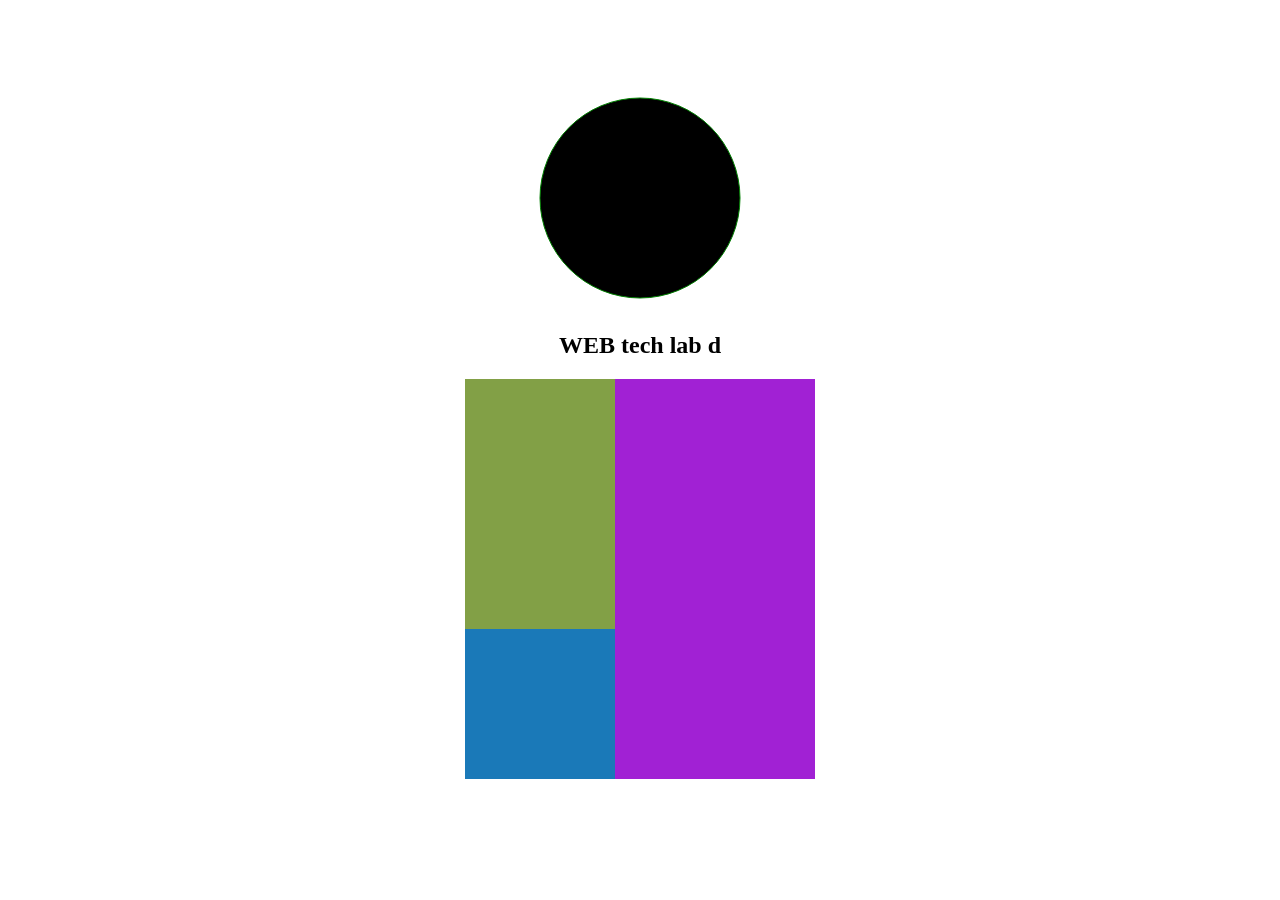
==== index.html @ 1111473a "Add files via upload" ====
<!DOCTYPE html>
<html lang="en">
<head>
    <meta charset="UTF-8">
    <meta name="viewport" content="width=device-width, initial-scale=1.0">
    <title>Centered Flexbox Layout</title>
    <style>
        .flex-container{
            display: flex;
            justify-content: center;
        }
        .column-container {
            display: flex;
            flex-direction: column;
            align-items: center;
        }
    </style>
</head>
<body>
    <center>  
        <svg height="300" width="300"> 
           <circle cx="150" cy="190" r="100" stroke="green" 
              stroke-width="1" fill="favicon.png" /> 
        </svg> 
     <h2> WEB tech lab d</h2>
    </center> 
    <div class="flex-container">
        <div class="column-container"> 
            <div style="background-color: rgb(130, 160, 70);height: 250px;width: 150px;"></div>
            <div style="background-color:rgb(26, 121, 184);height: 150px;width: 150px;"></div> 
        </div>
        <div style="background-color: rgb(161, 33, 212);height: 400px;width: 200px;"></div>
        </div>
</body>
</html>
<!--
<svg height="300" width="300">
        <defs>
            <pattern id="imagePattern" patternUnits="userSpaceOnUse" width="200" height="200">
                <image href="favicon.png" x="0" y="0" width="200" height="200" />
            </pattern>
        </defs>
        <circle cx="150" cy="150" r="100" stroke="green" stroke-width="2" fill="url(#imagePattern)" />
    </svg>-->
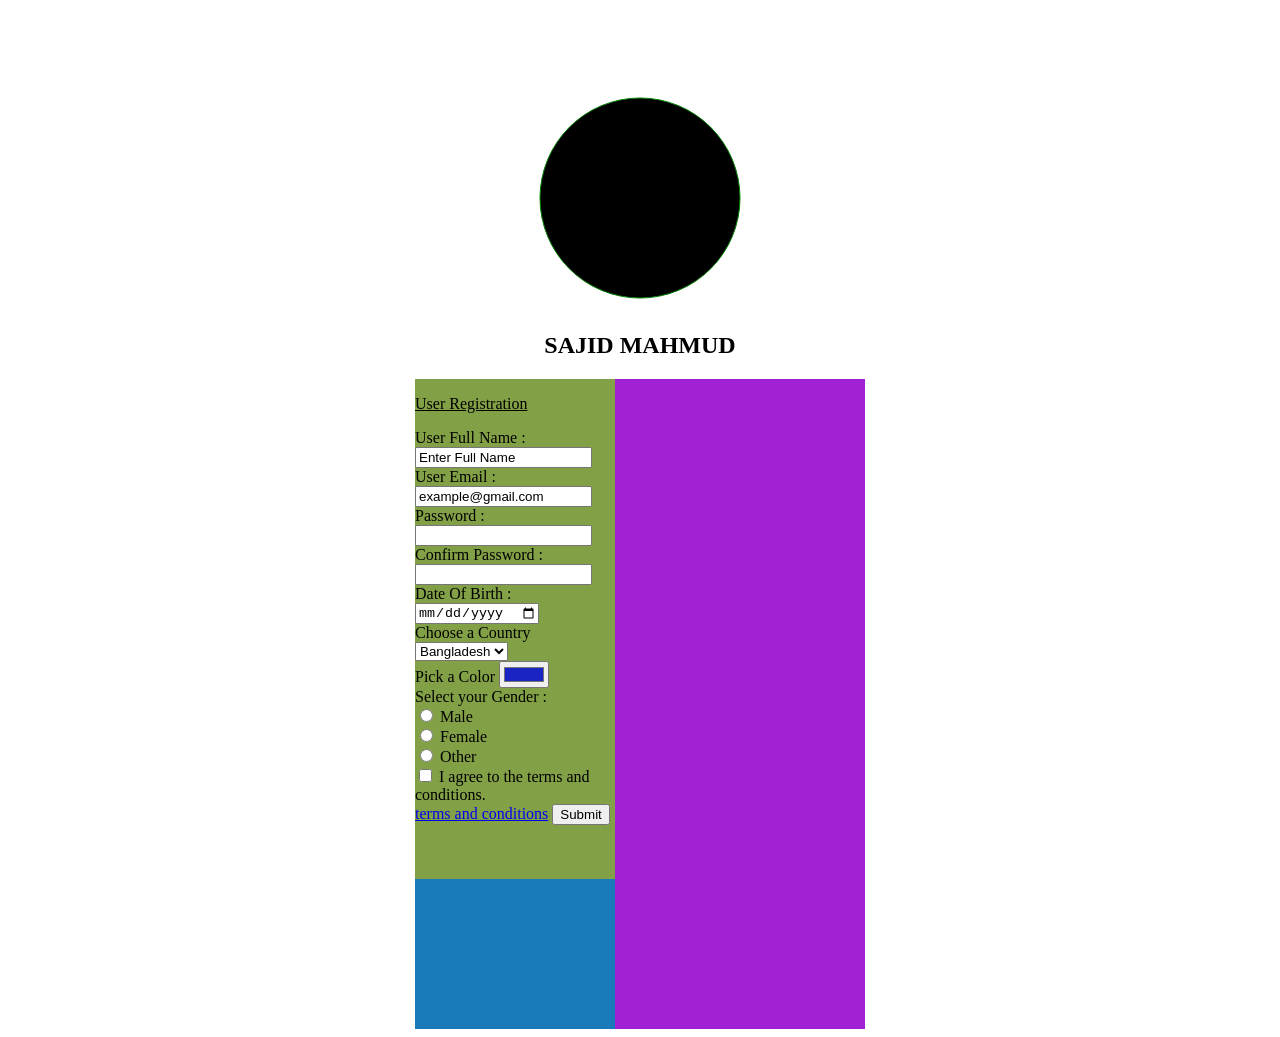
==== commit c2ee4715: "lab2" ====
--- a/index.html
+++ b/index.html
@@ -1,44 +1,79 @@
-<!DOCTYPE html>
-<html lang="en">
-<head>
-    <meta charset="UTF-8">
-    <meta name="viewport" content="width=device-width, initial-scale=1.0">
-    <title>Centered Flexbox Layout</title>
-    <style>
-        .flex-container{
-            display: flex;
-            justify-content: center;
-        }
-        .column-container {
-            display: flex;
-            flex-direction: column;
-            align-items: center;
-        }
-    </style>
-</head>
-<body>
-    <center>  
-        <svg height="300" width="300"> 
-           <circle cx="150" cy="190" r="100" stroke="green" 
-              stroke-width="1" fill="favicon.png" /> 
-        </svg> 
-     <h2> WEB tech lab d</h2>
-    </center> 
-    <div class="flex-container">
-        <div class="column-container"> 
-            <div style="background-color: rgb(130, 160, 70);height: 250px;width: 150px;"></div>
-            <div style="background-color:rgb(26, 121, 184);height: 150px;width: 150px;"></div> 
-        </div>
-        <div style="background-color: rgb(161, 33, 212);height: 400px;width: 200px;"></div>
-        </div>
-</body>
-</html>
-<!--
-<svg height="300" width="300">
-        <defs>
-            <pattern id="imagePattern" patternUnits="userSpaceOnUse" width="200" height="200">
-                <image href="favicon.png" x="0" y="0" width="200" height="200" />
-            </pattern>
-        </defs>
-        <circle cx="150" cy="150" r="100" stroke="green" stroke-width="2" fill="url(#imagePattern)" />
+<!DOCTYPE html>
+<html lang="en">
+<head>
+    <meta charset="UTF-8">
+    <meta name="viewport" content="width=device-width, initial-scale=1.0">
+    <title>SAJID MAHMUD</title>
+    <style>
+        .flex-container{
+            display: flex;
+            justify-content: center;
+        }
+        .column-container {
+            display: flex;
+            flex-direction: column;
+            align-items: center;
+        }
+    </style>
+    <link rel="icon" type="image/ico" href="favicon.ico">
+</head>
+<body>
+    <center>  
+        <svg height="300" width="300"> 
+           <circle cx="150" cy="190" r="100" stroke="green" 
+              stroke-width="1" fill="favicon.png" /> 
+        </svg> 
+     <h2> SAJID MAHMUD</h2>
+    </center> 
+    <div class="flex-container">
+        <div class="column-container"> 
+            <div style="background-color: rgb(130, 160, 70);height: 500px;width: 200px;">
+                <form>
+                    <p><u>User Registration</u></p>
+                    <label for="fname">User Full Name : </label><br>
+                    <input type="text" id="fname" name="fname" value="Enter Full Name"><br>
+                    <label for="email">User Email : </label><br>
+                    <input type="text" id="email" name="email" value="example@gmail.com"><br>
+                    <label for="pass">Password : </label>
+                    <input type="password" id="pass" name="pass" minlength="8"><br>
+                    <label for="cpass">Confirm Password : </label>
+                    <input type="password" id="cpass" name="cpass" minlength="8"><br>
+                    <label for="dob">Date Of Birth :</label>
+                    <input type="date" id="dob" name="dob"><br>
+                    <label for="country">Choose a Country</label>
+                    <select id="country" name="country">
+                        <option value="ban">Bangladesh</option>
+                        <option value="ind">India</option>
+                        <option value="pak">Pakistan</option>
+                        <option value="nep">Nepal</option>
+                    </select><br>
+                    <label for="favcolor">Pick a Color</label>
+                    <input type="color" id="favcolor" name="favcolor" value="#1924C2"><br>
+                    <label for="gender"> Select your Gender : </label><br>
+                    <input type="radio" id="gender" name="gender" value="male">
+                    <label for="male">Male</label><br>
+                    <input type="radio" id="gender" name="gender" value="female">
+                    <label for="female">Female</label><br>
+                    <input type="radio" id="gender" name="gender" value="other">
+                    <label for="other">Other</label><br>
+                    <input type="checkbox" id="trems" name="terms" value="">
+                    <label for="terms"> I agree to the terms and conditions.</label><br>
+                    <a href="https://github.com/Sajidnihal52">terms and conditions</a>
+                    <input type="submit" value="Submit">
+                </form>
+            </div>
+            <div style="background-color:rgb(26, 121, 184);height: 150px;width: 200px;"></div> 
+        </div>
+        <div style="background-color: rgb(161, 33, 212);height: 650px;width: 250px;"></div>
+        </div>
+</body>
+</html>
+<!--
+<svg height="300" width="300">
+        <defs>
+            <pattern id="imagePattern" patternUnits="userSpaceOnUse" width="200" height="200">
+                <image href="favicon.png" x="0" y="0" width="200" height="200" />
+            </pattern>
+        </defs>
+        <circle cx="150" cy="150" r="100" stroke="green" stroke-width="2" fill="url(#imagePattern)" />
     </svg>-->
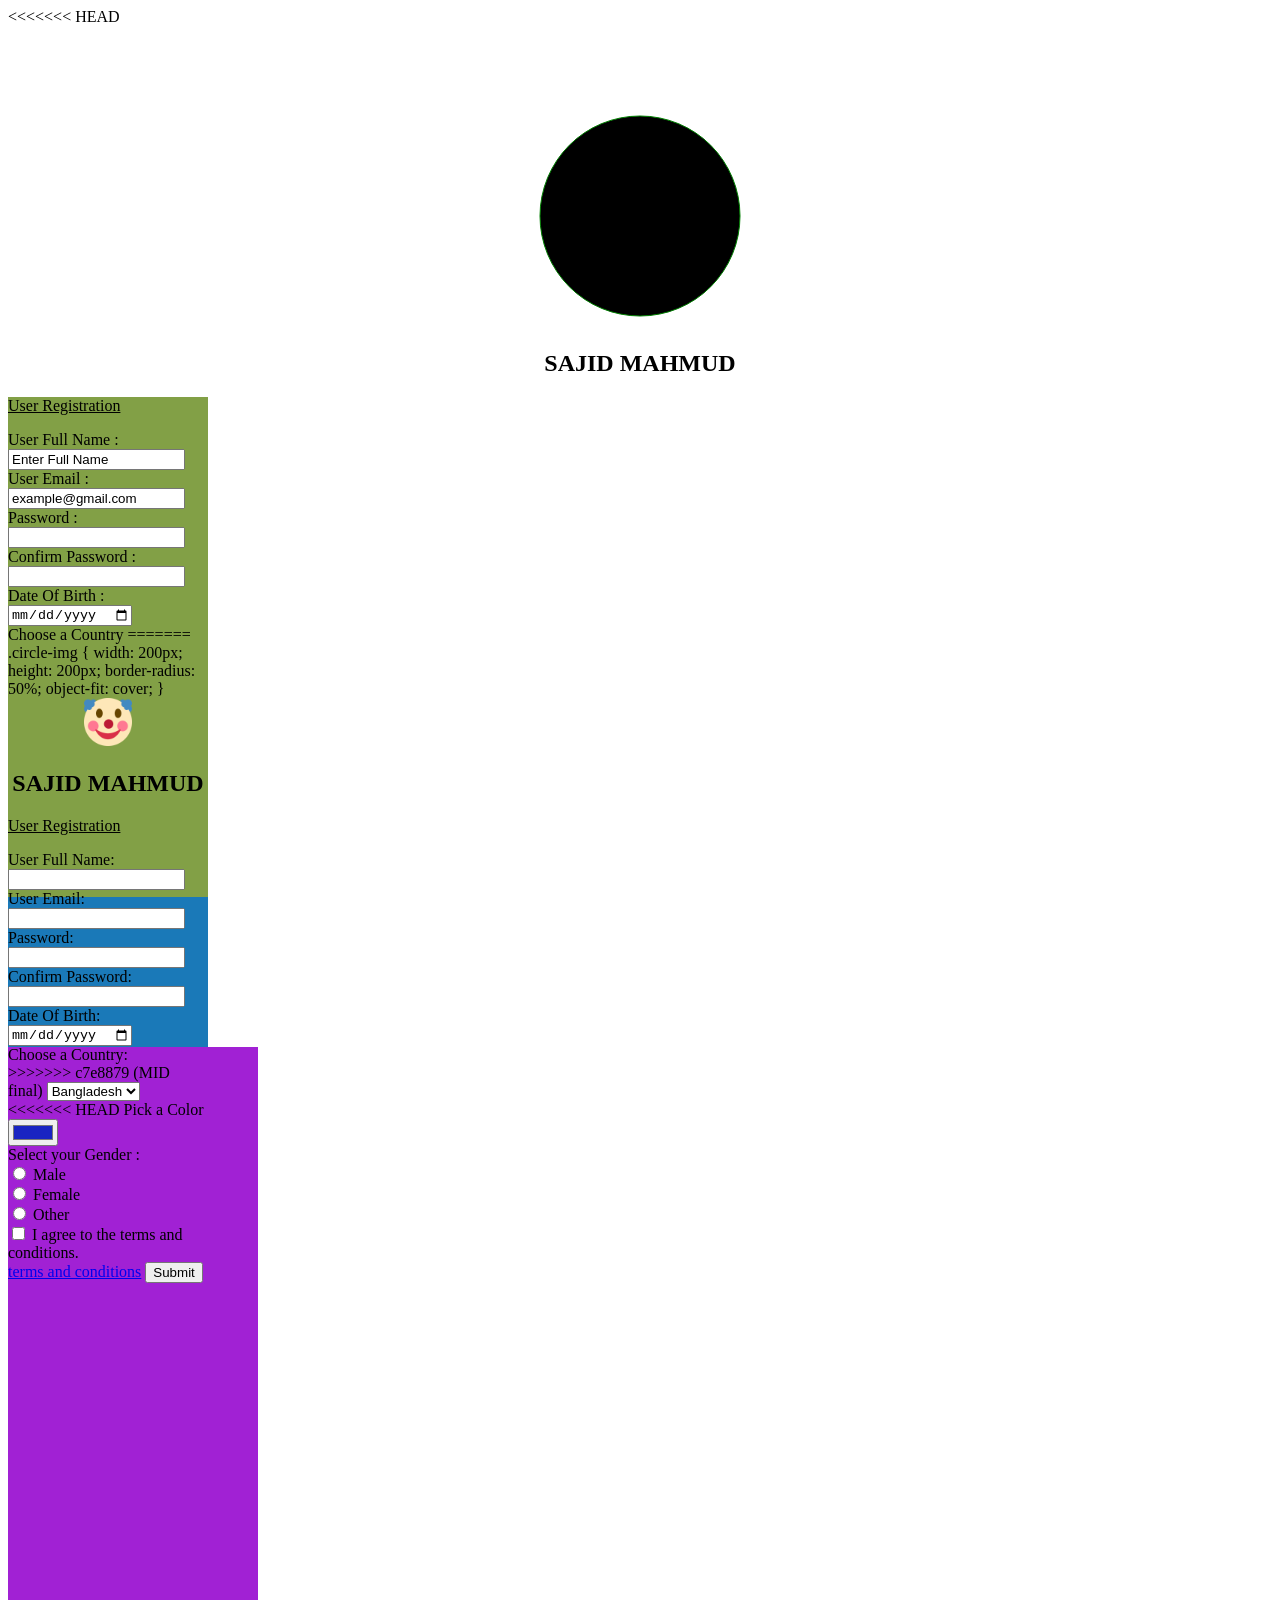
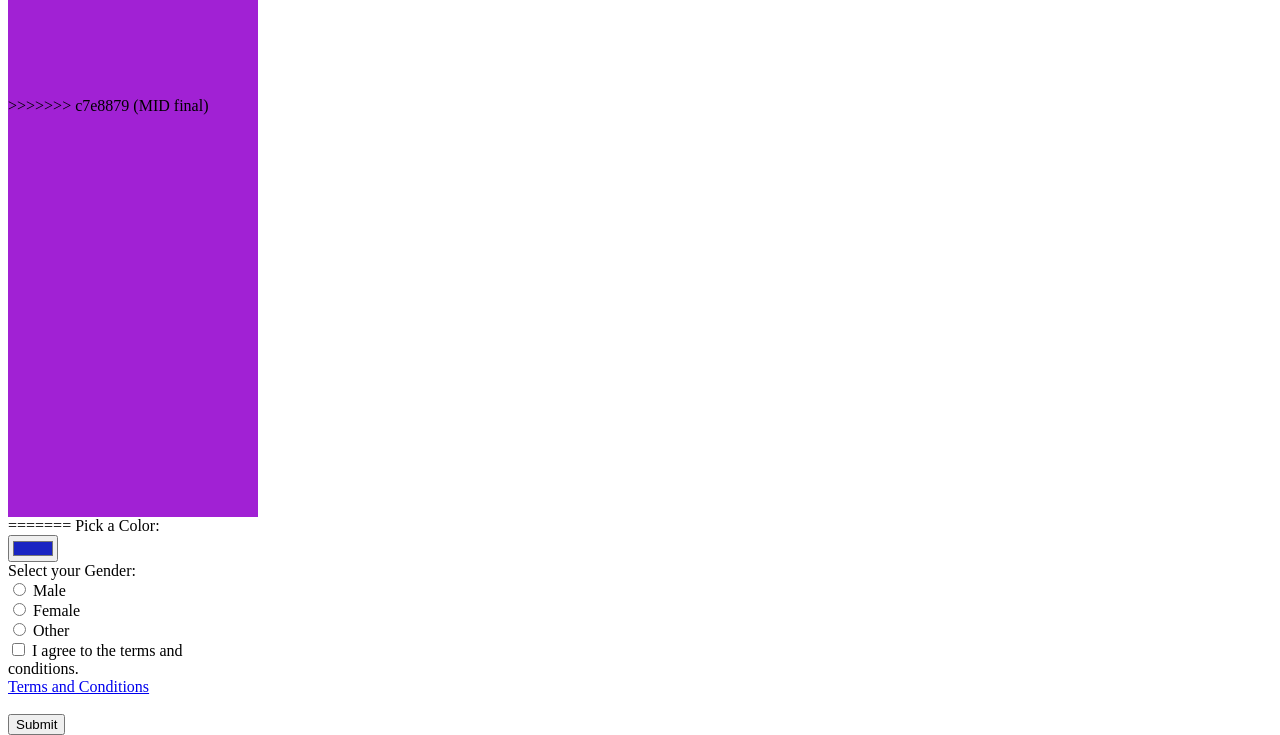
==== commit fe8426f4: "MID final" ====
--- a/index.html
+++ b/index.html
@@ -4,8 +4,14 @@
     <meta charset="UTF-8">
     <meta name="viewport" content="width=device-width, initial-scale=1.0">
     <title>SAJID MAHMUD</title>
+<<<<<<< HEAD
     <style>
         .flex-container{
+=======
+    <link rel="icon" type="image/x-icon" href="favicon.ico">
+    <style>
+        .flex-container {
+>>>>>>> c7e8879 (MID final)
             display: flex;
             justify-content: center;
         }
@@ -14,6 +20,7 @@
             flex-direction: column;
             align-items: center;
         }
+<<<<<<< HEAD
     </style>
     <link rel="icon" type="image/ico" href="favicon.ico">
 </head>
@@ -41,12 +48,51 @@
                     <label for="dob">Date Of Birth :</label>
                     <input type="date" id="dob" name="dob"><br>
                     <label for="country">Choose a Country</label>
+=======
+        .circle-img {
+            width: 200px;
+            height: 200px;
+            border-radius: 50%;
+            object-fit: cover; 
+        }
+    </style>
+</head>
+<body>
+    <center>  
+        <img src="favicon.ico" class="circle-img" alt="Profile Picture">
+        <h2>SAJID MAHMUD</h2>
+    </center>
+
+    <div class="flex-container">
+        <div class="column-container"> 
+            <div style="background-color: rgb(130, 160, 70); height: 500px; width: 200px;">
+                <form onsubmit="return validateForm()">
+                    <p><u>User Registration</u></p>
+
+                    <label for="fname">User Full Name: </label><br>
+                    <input type="text" id="fname" name="fname"><br>
+
+                    <label for="email">User Email: </label><br>
+                    <input type="text" id="email" name="email"><br>
+
+                    <label for="pass">Password: </label><br>
+                    <input type="password" id="pass" name="pass"><br>
+
+                    <label for="cpass">Confirm Password: </label><br>
+                    <input type="password" id="cpass" name="cpass"><br>
+
+                    <label for="dob">Date Of Birth: </label><br>
+                    <input type="date" id="dob" name="dob"><br>
+
+                    <label for="country">Choose a Country: </label><br>
+>>>>>>> c7e8879 (MID final)
                     <select id="country" name="country">
                         <option value="ban">Bangladesh</option>
                         <option value="ind">India</option>
                         <option value="pak">Pakistan</option>
                         <option value="nep">Nepal</option>
                     </select><br>
+<<<<<<< HEAD
                     <label for="favcolor">Pick a Color</label>
                     <input type="color" id="favcolor" name="favcolor" value="#1924C2"><br>
                     <label for="gender"> Select your Gender : </label><br>
@@ -76,4 +122,100 @@
             </pattern>
         </defs>
         <circle cx="150" cy="150" r="100" stroke="green" stroke-width="2" fill="url(#imagePattern)" />
-    </svg>-->+    </svg>-->
+=======
+
+                    <label for="favcolor">Pick a Color: </label><br>
+                    <input type="color" id="favcolor" name="favcolor" value="#1924C2"><br>
+
+                    <label>Select your Gender: </label><br>
+                    <input type="radio" id="male" name="gender" value="male">
+                    <label for="male">Male</label><br>
+
+                    <input type="radio" id="female" name="gender" value="female">
+                    <label for="female">Female</label><br>
+
+                    <input type="radio" id="other" name="gender" value="other">
+                    <label for="other">Other</label><br>
+
+                    <input type="checkbox" id="terms" name="terms">
+                    <label for="terms"> I agree to the terms and conditions.</label><br>
+
+                    <a href="https://github.com/Sajidnihal52" target="_blank">Terms and Conditions</a><br><br>
+
+                    <input type="submit" value="Submit">
+                </form>
+            </div>
+
+            <div style="background-color: rgb(26, 121, 184); height: 150px; width: 200px;"></div> 
+        </div>
+
+        <div style="background-color: rgb(161, 33, 212); height: 650px; width: 250px;"></div>
+    </div>
+
+    <script>
+        function validateForm() {
+            var name = document.getElementById("fname").value.trim();
+            var email = document.getElementById("email").value.trim();
+            var password = document.getElementById("pass").value.trim();
+            var confirmPassword = document.getElementById("cpass").value.trim();
+            var dob = document.getElementById("dob").value.trim();
+            var gender = document.querySelector('input[name="gender"]:checked');
+            var terms = document.getElementById("terms").checked;
+
+            var nameRegex = /^[A-Za-z\s]+$/; 
+            var emailRegex = /^[^\s@]+@[^\s@]+\.[^\s@]+$/;
+            var passwordRegex = /^[A-Za-z0-9]+$/;
+
+            if (!nameRegex.test(name)) {
+                alert("Full Name must contain only letters and spaces. No numbers or special characters allowed.");
+                return false;
+            }
+            if (!emailRegex.test(email)) {
+                alert("Please enter a valid email address (example@example.com).");
+                return false;
+            }
+            if (password.length < 8) {
+                alert("Password must be at least 8 characters long.");
+                return false;
+            }
+            if (!passwordRegex.test(password)) {
+                alert("Password must contain only letters and numbers. No special characters allowed.");
+                return false;
+            }
+            if (password !== confirmPassword) {
+                alert("Passwords do not match.");
+                return false;
+            }
+            if (!gender) {
+                alert("Please select your gender.");
+                return false;
+            }
+            if (!terms) {
+                alert("You must agree to the terms and conditions.");
+                return false;
+            }
+            if (dob === "") {
+                alert("Please select your date of birth.");
+                return false;
+            }
+
+            var today = new Date();
+            var birthDate = new Date(dob);
+            var age = today.getFullYear() - birthDate.getFullYear();
+            var m = today.getMonth() - birthDate.getMonth();
+            if (m < 0 || (m === 0 && today.getDate() < birthDate.getDate())) {
+                age--;
+            }
+            if (age < 18) {
+                alert("You must be at least 18 years old to register.");
+                return false;
+            }
+
+            alert("Registration Successful!");
+            return true;
+        }
+    </script>
+</body>
+</html>
+>>>>>>> c7e8879 (MID final)
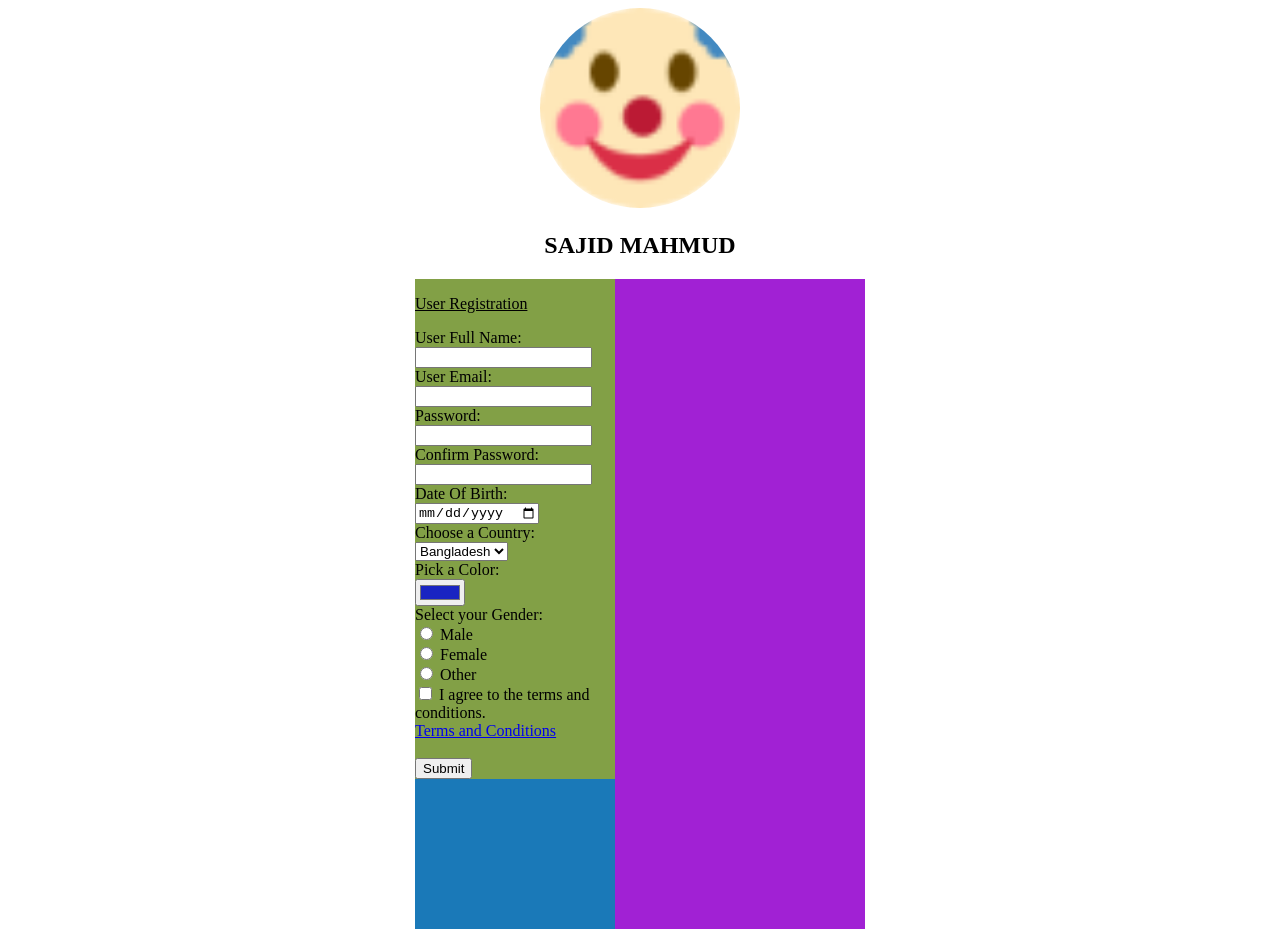
==== commit 71c01cb9: "MID final" ====
--- a/index.html
+++ b/index.html
@@ -4,14 +4,9 @@
     <meta charset="UTF-8">
     <meta name="viewport" content="width=device-width, initial-scale=1.0">
     <title>SAJID MAHMUD</title>
-<<<<<<< HEAD
-    <style>
-        .flex-container{
-=======
     <link rel="icon" type="image/x-icon" href="favicon.ico">
     <style>
         .flex-container {
->>>>>>> c7e8879 (MID final)
             display: flex;
             justify-content: center;
         }
@@ -20,51 +15,22 @@
             flex-direction: column;
             align-items: center;
         }
-<<<<<<< HEAD
-    </style>
-    <link rel="icon" type="image/ico" href="favicon.ico">
-</head>
-<body>
-    <center>  
-        <svg height="300" width="300"> 
-           <circle cx="150" cy="190" r="100" stroke="green" 
-              stroke-width="1" fill="favicon.png" /> 
-        </svg> 
-     <h2> SAJID MAHMUD</h2>
-    </center> 
-    <div class="flex-container">
-        <div class="column-container"> 
-            <div style="background-color: rgb(130, 160, 70);height: 500px;width: 200px;">
-                <form>
-                    <p><u>User Registration</u></p>
-                    <label for="fname">User Full Name : </label><br>
-                    <input type="text" id="fname" name="fname" value="Enter Full Name"><br>
-                    <label for="email">User Email : </label><br>
-                    <input type="text" id="email" name="email" value="example@gmail.com"><br>
-                    <label for="pass">Password : </label>
-                    <input type="password" id="pass" name="pass" minlength="8"><br>
-                    <label for="cpass">Confirm Password : </label>
-                    <input type="password" id="cpass" name="cpass" minlength="8"><br>
-                    <label for="dob">Date Of Birth :</label>
-                    <input type="date" id="dob" name="dob"><br>
-                    <label for="country">Choose a Country</label>
-=======
         .circle-img {
             width: 200px;
             height: 200px;
             border-radius: 50%;
-            object-fit: cover; 
+            object-fit: cover;
         }
     </style>
 </head>
 <body>
-    <center>  
+    <center>
         <img src="favicon.ico" class="circle-img" alt="Profile Picture">
         <h2>SAJID MAHMUD</h2>
     </center>
 
     <div class="flex-container">
-        <div class="column-container"> 
+        <div class="column-container">
             <div style="background-color: rgb(130, 160, 70); height: 500px; width: 200px;">
                 <form onsubmit="return validateForm()">
                     <p><u>User Registration</u></p>
@@ -85,45 +51,12 @@
                     <input type="date" id="dob" name="dob"><br>
 
                     <label for="country">Choose a Country: </label><br>
->>>>>>> c7e8879 (MID final)
                     <select id="country" name="country">
                         <option value="ban">Bangladesh</option>
                         <option value="ind">India</option>
                         <option value="pak">Pakistan</option>
                         <option value="nep">Nepal</option>
                     </select><br>
-<<<<<<< HEAD
-                    <label for="favcolor">Pick a Color</label>
-                    <input type="color" id="favcolor" name="favcolor" value="#1924C2"><br>
-                    <label for="gender"> Select your Gender : </label><br>
-                    <input type="radio" id="gender" name="gender" value="male">
-                    <label for="male">Male</label><br>
-                    <input type="radio" id="gender" name="gender" value="female">
-                    <label for="female">Female</label><br>
-                    <input type="radio" id="gender" name="gender" value="other">
-                    <label for="other">Other</label><br>
-                    <input type="checkbox" id="trems" name="terms" value="">
-                    <label for="terms"> I agree to the terms and conditions.</label><br>
-                    <a href="https://github.com/Sajidnihal52">terms and conditions</a>
-                    <input type="submit" value="Submit">
-                </form>
-            </div>
-            <div style="background-color:rgb(26, 121, 184);height: 150px;width: 200px;"></div> 
-        </div>
-        <div style="background-color: rgb(161, 33, 212);height: 650px;width: 250px;"></div>
-        </div>
-</body>
-</html>
-<!--
-<svg height="300" width="300">
-        <defs>
-            <pattern id="imagePattern" patternUnits="userSpaceOnUse" width="200" height="200">
-                <image href="favicon.png" x="0" y="0" width="200" height="200" />
-            </pattern>
-        </defs>
-        <circle cx="150" cy="150" r="100" stroke="green" stroke-width="2" fill="url(#imagePattern)" />
-    </svg>-->
-=======
 
                     <label for="favcolor">Pick a Color: </label><br>
                     <input type="color" id="favcolor" name="favcolor" value="#1924C2"><br>
@@ -147,7 +80,7 @@
                 </form>
             </div>
 
-            <div style="background-color: rgb(26, 121, 184); height: 150px; width: 200px;"></div> 
+            <div style="background-color: rgb(26, 121, 184); height: 150px; width: 200px;"></div>
         </div>
 
         <div style="background-color: rgb(161, 33, 212); height: 650px; width: 250px;"></div>
@@ -163,24 +96,24 @@
             var gender = document.querySelector('input[name="gender"]:checked');
             var terms = document.getElementById("terms").checked;
 
-            var nameRegex = /^[A-Za-z\s]+$/; 
+            var nameRegex = /^[A-Za-z\s]+$/;
             var emailRegex = /^[^\s@]+@[^\s@]+\.[^\s@]+$/;
             var passwordRegex = /^[A-Za-z0-9]+$/;
 
             if (!nameRegex.test(name)) {
-                alert("Full Name must contain only letters and spaces. No numbers or special characters allowed.");
+                alert("Full Name must contain only letters and spaces.");
                 return false;
             }
             if (!emailRegex.test(email)) {
-                alert("Please enter a valid email address (example@example.com).");
+                alert("Please enter a valid email address.");
                 return false;
             }
             if (password.length < 8) {
-                alert("Password must be at least 8 characters long.");
+                alert("Password must be at least 8 characters.");
                 return false;
             }
             if (!passwordRegex.test(password)) {
-                alert("Password must contain only letters and numbers. No special characters allowed.");
+                alert("Password must contain only letters and numbers.");
                 return false;
             }
             if (password !== confirmPassword) {
@@ -192,7 +125,7 @@
                 return false;
             }
             if (!terms) {
-                alert("You must agree to the terms and conditions.");
+                alert("You must agree to the terms.");
                 return false;
             }
             if (dob === "") {
@@ -208,7 +141,7 @@
                 age--;
             }
             if (age < 18) {
-                alert("You must be at least 18 years old to register.");
+                alert("You must be at least 18 years old.");
                 return false;
             }
 
@@ -218,4 +151,3 @@
     </script>
 </body>
 </html>
->>>>>>> c7e8879 (MID final)
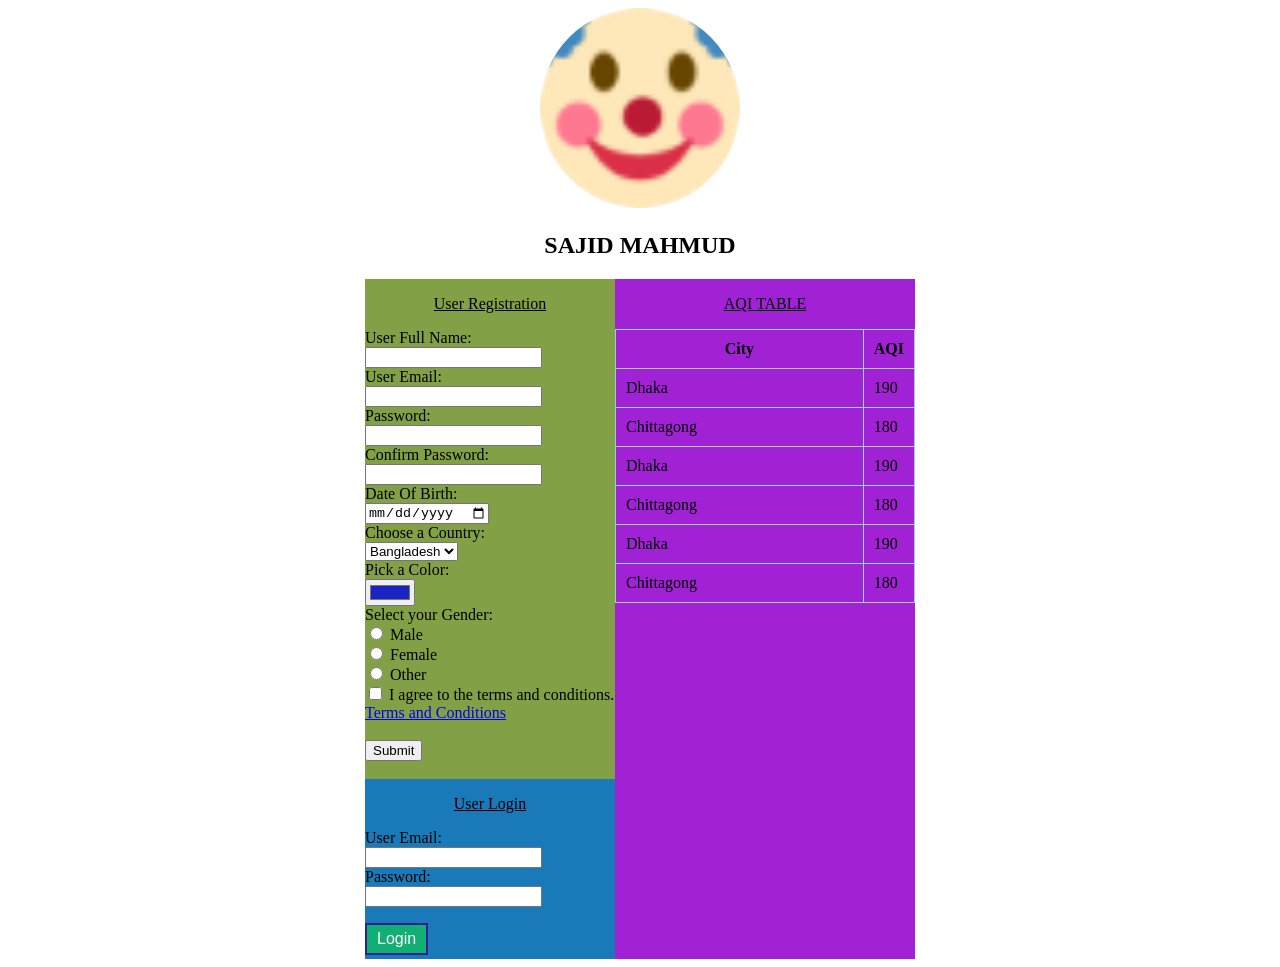
==== commit 16969b3c: "Final lab 1" ====
--- a/index.html
+++ b/index.html
@@ -9,31 +9,56 @@
         .flex-container {
             display: flex;
             justify-content: center;
+            
         }
         .column-container {
             display: flex;
             flex-direction: column;
             align-items: center;
+            
         }
         .circle-img {
             width: 200px;
             height: 200px;
             border-radius: 50%;
-            object-fit: cover;
+            object-fit: cover; 
+        }
+        .button {
+             background-color: #12af75; 
+             border: 2px solid #341e97;
+             color: rgb(255, 255, 255);
+             padding: 5px 10px;
+             text-align: center;
+             text-decoration: azure;
+             display: inline-block;
+            font-size: 16px;
+            justify-content: right;
+            align-items: right;
+            
+        }
+        table, th, td {
+            width: 100%;
+            border: 1px solid black;
+            border-collapse: collapse;
+            justify-content: center;
+            align-items: center;
+            border-color: #96D4D4;
+            padding: 10px;
         }
     </style>
 </head>
 <body>
-    <center>
+    <center>  
         <img src="favicon.ico" class="circle-img" alt="Profile Picture">
         <h2>SAJID MAHMUD</h2>
     </center>
 
     <div class="flex-container">
-        <div class="column-container">
-            <div style="background-color: rgb(130, 160, 70); height: 500px; width: 200px;">
+        <div class="column-container"> 
+            <div style="background-color: rgb(130, 160, 70); height: 500px; width: 250px;">
                 <form onsubmit="return validateForm()">
-                    <p><u>User Registration</u></p>
+                    <center><p><u>User Registration</u></p>
+                        </center>
 
                     <label for="fname">User Full Name: </label><br>
                     <input type="text" id="fname" name="fname"><br>
@@ -80,10 +105,55 @@
                 </form>
             </div>
 
-            <div style="background-color: rgb(26, 121, 184); height: 150px; width: 200px;"></div>
+            <div style="background-color: rgb(26, 121, 184); height: 180px; width: 250px;">
+                <center>
+                    <p><u>User Login</u></p>
+                </center>
+
+                <label for="email">User Email: </label><br>
+                <input type="text" id="email" name="email"><br>
+
+                <label for="pass">Password: </label><br>
+                <input type="password" id="pass" name="pass"><br>
+                <p></p>
+                <input type="submit" value="Login" class="button">
+            </div> 
         </div>
 
-        <div style="background-color: rgb(161, 33, 212); height: 650px; width: 250px;"></div>
+        <div style="background-color: rgb(161, 33, 212); height: 680px; width: 300px;">
+            <center><p>
+                <u> AQI TABLE</u>
+            </p></center>
+            <table class="table">
+                <tr>
+                    <th>City</th>
+                    <th>AQI</th>
+                </tr>
+                <tr>
+                    <td>Dhaka</td>
+                    <td>190</td>
+                </tr>
+                <tr>
+                    <td>Chittagong</td>
+                    <td>180</td>
+                </tr>
+                <tr>
+                    <td>Dhaka</td>
+                    <td>190</td>
+                </tr>
+                <tr>
+                    <td>Chittagong</td>
+                    <td>180</td>
+                </tr>  <tr>
+                    <td>Dhaka</td>
+                    <td>190</td>
+                </tr>
+                <tr>
+                    <td>Chittagong</td>
+                    <td>180</td>
+                </tr>
+            </table>
+        </div>
     </div>
 
     <script>
@@ -96,24 +166,24 @@
             var gender = document.querySelector('input[name="gender"]:checked');
             var terms = document.getElementById("terms").checked;
 
-            var nameRegex = /^[A-Za-z\s]+$/;
+            var nameRegex = /^[A-Za-z\s]+$/; 
             var emailRegex = /^[^\s@]+@[^\s@]+\.[^\s@]+$/;
             var passwordRegex = /^[A-Za-z0-9]+$/;
 
             if (!nameRegex.test(name)) {
-                alert("Full Name must contain only letters and spaces.");
+                alert("Full Name must contain only letters and spaces. No numbers or special characters allowed.");
                 return false;
             }
             if (!emailRegex.test(email)) {
-                alert("Please enter a valid email address.");
+                alert("Please enter a valid email address (example@example.com).");
                 return false;
             }
             if (password.length < 8) {
-                alert("Password must be at least 8 characters.");
+                alert("Password must be at least 8 characters long.");
                 return false;
             }
             if (!passwordRegex.test(password)) {
-                alert("Password must contain only letters and numbers.");
+                alert("Password must contain only letters and numbers. No special characters allowed.");
                 return false;
             }
             if (password !== confirmPassword) {
@@ -125,7 +195,7 @@
                 return false;
             }
             if (!terms) {
-                alert("You must agree to the terms.");
+                alert("You must agree to the terms and conditions.");
                 return false;
             }
             if (dob === "") {
@@ -141,7 +211,7 @@
                 age--;
             }
             if (age < 18) {
-                alert("You must be at least 18 years old.");
+                alert("You must be at least 18 years old to register.");
                 return false;
             }
 
@@ -150,4 +220,4 @@
         }
     </script>
 </body>
-</html>
+</html>
